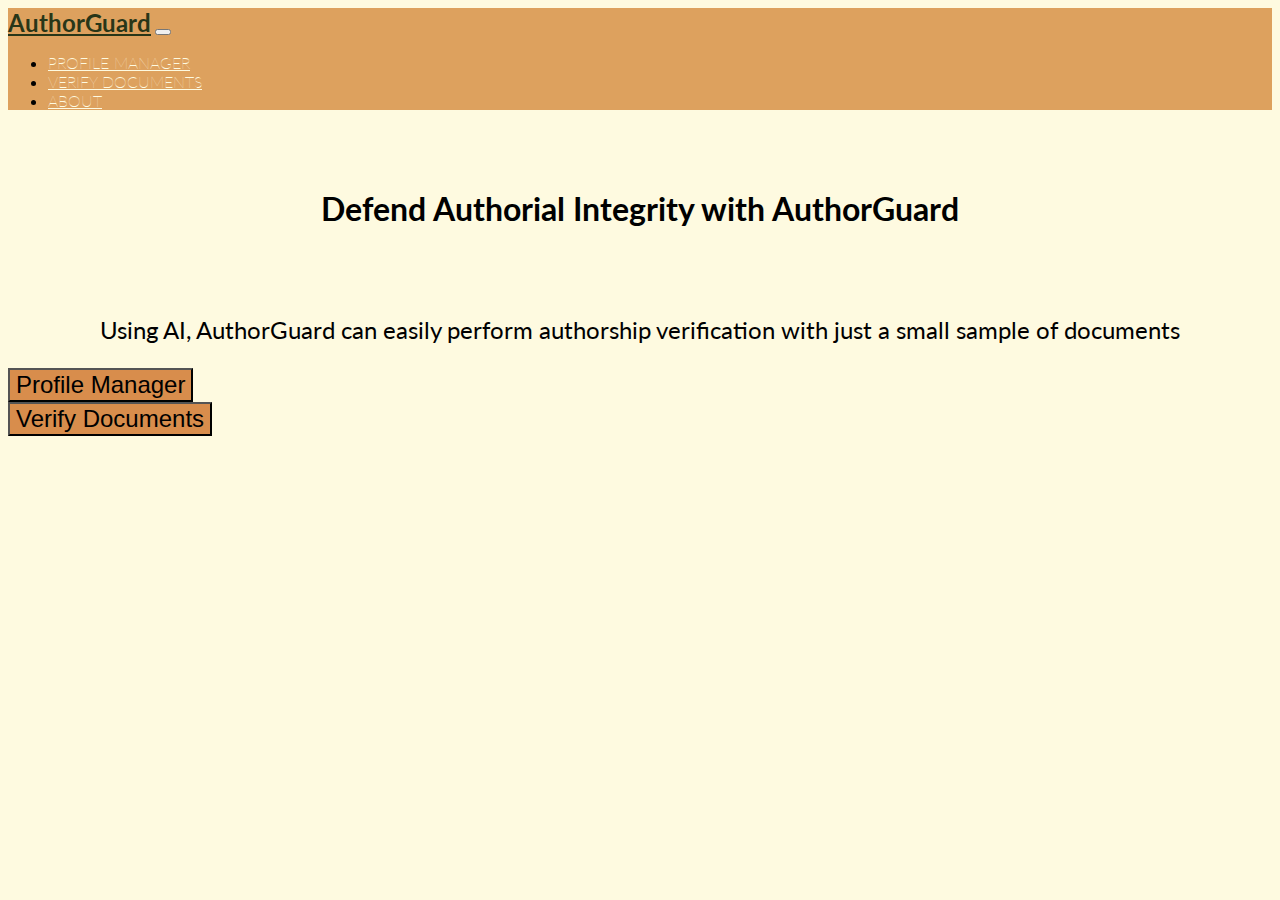
==== Frontend/index.html @ 243e92ae "Added basic front-end format with landing page configured" ====
<!DOCTYPE html>
<html lang="en">

<head>
    <meta charset="UTF-8">
    <meta name="viewport" content="width=device-width, initial-scale=1.0">

    <!-- Google Font -->
    <link rel="preconnect" href="https://fonts.googleapis.com">
    <link rel="preconnect" href="https://fonts.gstatic.com" crossorigin>
    <link href="https://fonts.googleapis.com/css2?family=Lato:ital,wght@0,300;0,400;0,700;1,300;1,400&display=swap"
        rel="stylesheet">

    <!-- Bootstrap CSS -->
    <link href="https://cdn.jsdelivr.net/npm/bootstrap@5.3.1/dist/css/bootstrap.min.css" rel="stylesheet"
        integrity="sha384-4bw+/aepP/YC94hEpVNVgiZdgIC5+VKNBQNGCHeKRQN+PtmoHDEXuppvnDJzQIu9" crossorigin="anonymous">

    <!-- Custom CSS -->
    <link rel="stylesheet" href="app.css">

    <title>AuthorGuard</title>
</head>

<body>
    <nav class="navbar navbar-expand-md py-2">
        <div class="container-xxl">
            <a class="navbar-brand" href="index.html">AuthorGuard</a>
            <button class="navbar-toggler" type="button" data-bs-toggle="collapse" data-bs-target="#navLinks"
                aria-controls="navbarSupportedContent" aria-expanded="false" aria-label="Toggle navigation">
                <span class="navbar-toggler-icon"></span>
            </button>
            <div class="collapse navbar-collapse" id="navLinks">
                <ul class="navbar-nav">
                    <li><a href="profile.html" class="nav-link">PROFILE MANAGER</a></li>
                    <li><a href="verify.html" class="nav-link">VERIFY DOCUMENTS</a></li>
                    <li><a href="about.html" class="nav-link">ABOUT</a></li>
                </ul>
            </div>
        </div>
    </nav>

    <section class="container-xxl">
        <h1 class="display-2">Defend Authorial Integrity with AuthorGuard</h1>
        <p class="lead">
            Using AI, AuthorGuard can easily perform authorship verification with just a small sample of documents
        </p>
        <div class="container">
            <div class="row justify-content-md-center">
                <div class="col col-lg-2 mx-5"><a href="profile.html"><button type="button" class="btn btn-lg">Profile
                            Manager</button></a></div>
                <div class="col col-lg-2 mx-5"><a href="verify.html"><button type="button" class="btn btn-lg">Verify
                            Documents</button></a>
                </div>
            </div>
        </div>

    </section>



    <script src="https://cdn.jsdelivr.net/npm/bootstrap@5.3.1/dist/js/bootstrap.bundle.min.js"
        integrity="sha384-HwwvtgBNo3bZJJLYd8oVXjrBZt8cqVSpeBNS5n7C8IVInixGAoxmnlMuBnhbgrkm"
        crossorigin="anonymous"></script>
</body>

</html>
---- Frontend/app.css ----
body {
    background-color: #fefae0;
    font-family: 'Lato', sans-serif;
}

nav {
    background-color: #dda15e;
}

.navbar-brand {
    color: #283618;
    font-size: 1.5rem;
    font-weight: 700;
}

.nav-link {
    color: #fefae0;
    font-size: 1rem;
    font-weight: 100;
}

.nav-link:hover {
    color: #3a5a40;
}

section h1 {
    margin: 0 auto;
    padding-top: 5%;
    text-align: center;
    font-weight: 700;

}

.lead {
    text-align: center;
    padding-top: 5%;
    font-size: 1.5rem;
}

.btn {
    background-color: #d88d4c;
    font-size: 1.5rem;
    transition: all 0.25s;
}

.btn:hover {
    color: #283618;
    box-shadow: 0 0.6em 0.6em -0.4em #283618;
    background-color: #fca311;
    transform: translateY(-0.25em);
}
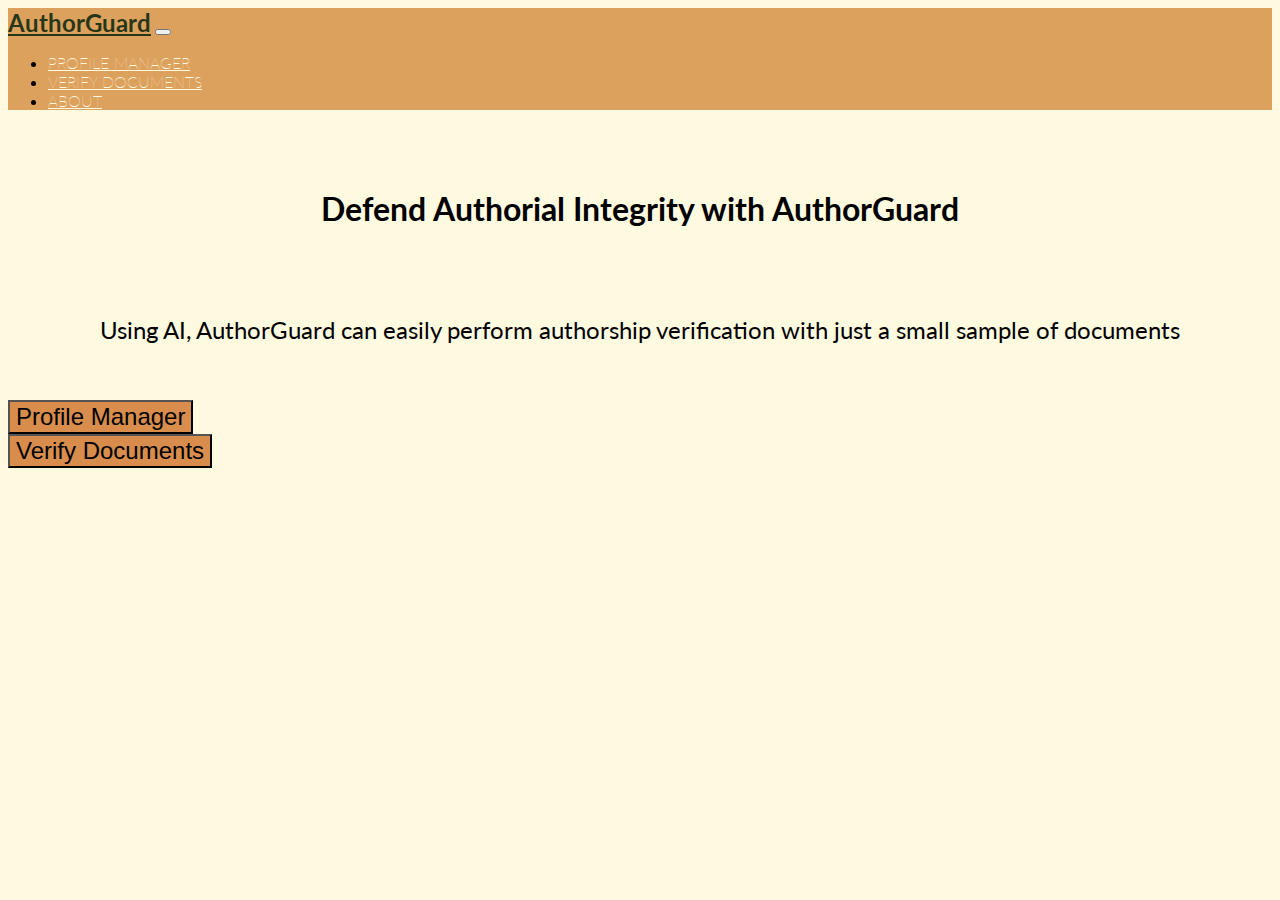
==== commit de6ab448: "brief formatting changes" ====
--- a/Frontend/index.html
+++ b/Frontend/index.html
@@ -18,7 +18,7 @@
     <!-- Custom CSS -->
     <link rel="stylesheet" href="app.css">
 
-    <title>AuthorGuard</title>
+    <title>AuthorGuard | Authorship Verification</title>
 </head>
 
 <body>
--- a/Frontend/app.css
+++ b/Frontend/app.css
@@ -34,6 +34,7 @@
 .lead {
     text-align: center;
     padding-top: 5%;
+    padding-bottom: 2.5%;
     font-size: 1.5rem;
 }
 
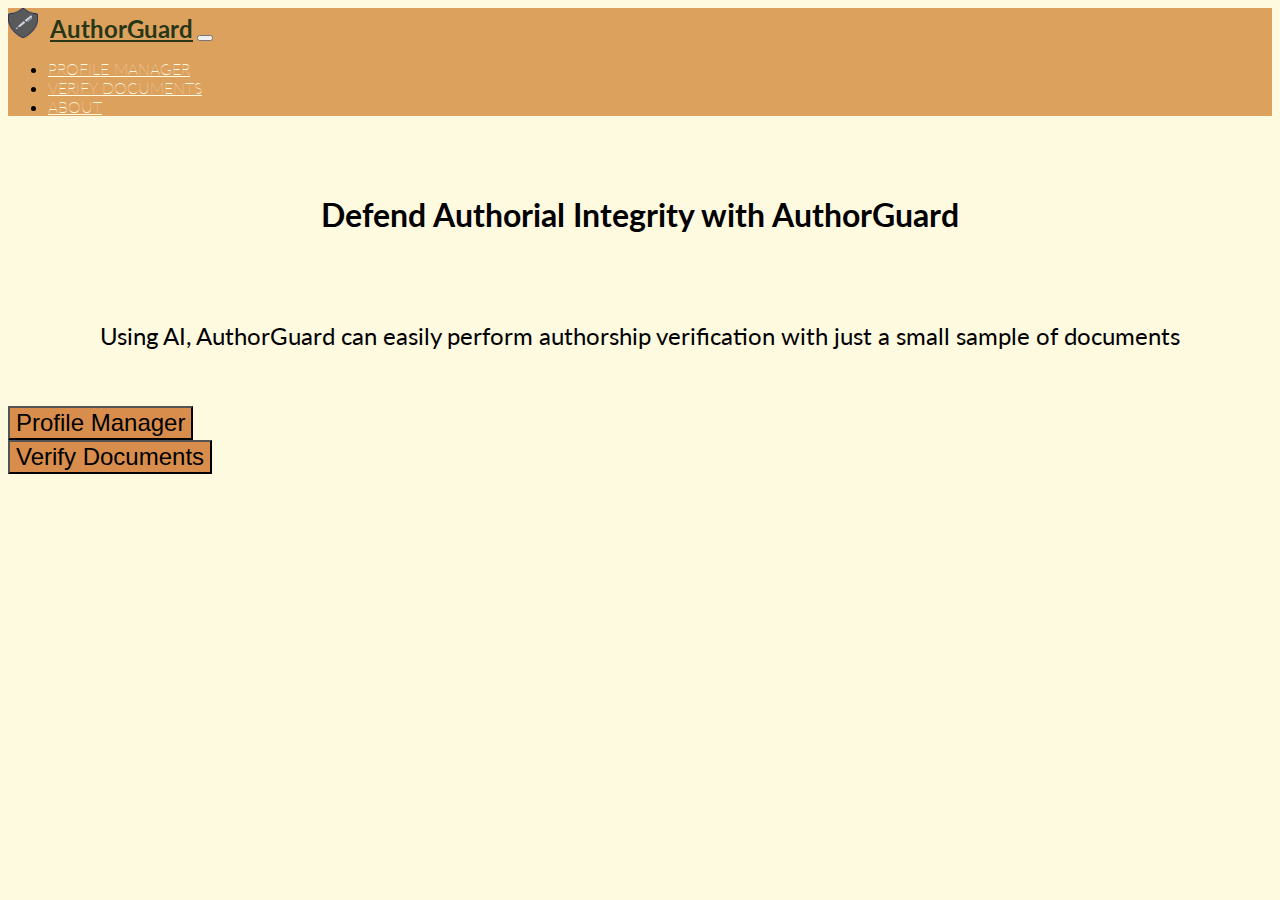
==== commit 24fb8ee3: "added logo to navbar" ====
--- a/Frontend/index.html
+++ b/Frontend/index.html
@@ -24,7 +24,8 @@
 <body>
     <nav class="navbar navbar-expand-md py-2">
         <div class="container-xxl">
-            <a class="navbar-brand" href="index.html">AuthorGuard</a>
+            <a class="navbar-brand" href="index.html"><img id="logo" src="Images/Logo.png" alt="AuthroGuard" width="30"
+                    height="30">AuthorGuard</a>
             <button class="navbar-toggler" type="button" data-bs-toggle="collapse" data-bs-target="#navLinks"
                 aria-controls="navbarSupportedContent" aria-expanded="false" aria-label="Toggle navigation">
                 <span class="navbar-toggler-icon"></span>
--- a/Frontend/app.css
+++ b/Frontend/app.css
@@ -5,6 +5,10 @@
 
 nav {
     background-color: #dda15e;
+}
+
+#logo {
+    margin-right: 0.75rem;
 }
 
 .navbar-brand {
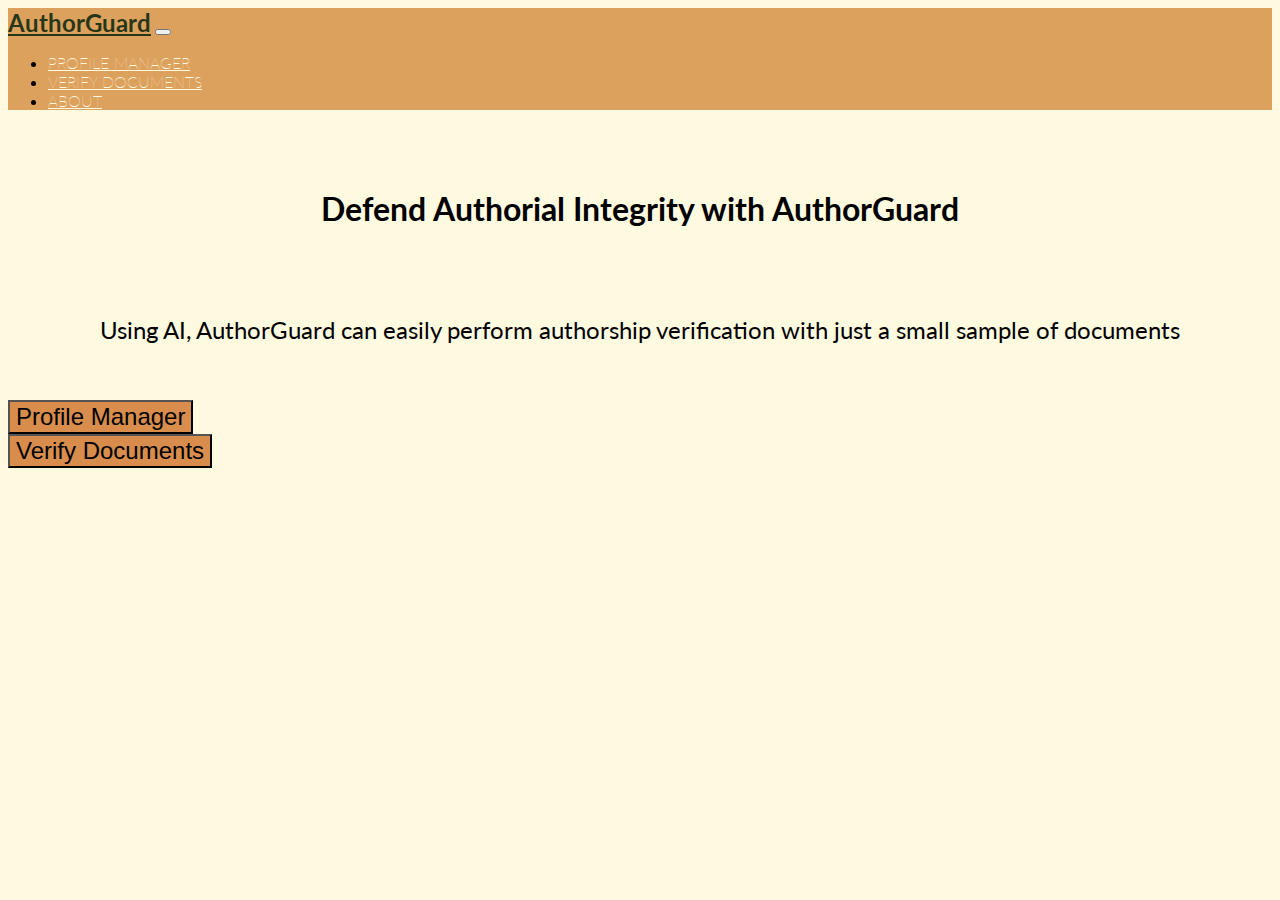
==== commit db36f2b7: "Added button for upload and the box that is supposed to display uploaded files(which doesn't work cu" ====
--- a/Frontend/index.html
+++ b/Frontend/index.html
@@ -16,7 +16,7 @@
         integrity="sha384-4bw+/aepP/YC94hEpVNVgiZdgIC5+VKNBQNGCHeKRQN+PtmoHDEXuppvnDJzQIu9" crossorigin="anonymous">
 
     <!-- Custom CSS -->
-    <link rel="stylesheet" href="app.css">
+    <link rel="stylesheet" href="styles/app.css">
 
     <title>AuthorGuard | Authorship Verification</title>
 </head>
@@ -24,8 +24,7 @@
 <body>
     <nav class="navbar navbar-expand-md py-2">
         <div class="container-xxl">
-            <a class="navbar-brand" href="index.html"><img id="logo" src="Images/Logo.png" alt="AuthroGuard" width="30"
-                    height="30">AuthorGuard</a>
+            <a class="navbar-brand" href="index.html">AuthorGuard</a>
             <button class="navbar-toggler" type="button" data-bs-toggle="collapse" data-bs-target="#navLinks"
                 aria-controls="navbarSupportedContent" aria-expanded="false" aria-label="Toggle navigation">
                 <span class="navbar-toggler-icon"></span>
--- a/Frontend/styles/app.css
+++ b/Frontend/styles/app.css
@@ -0,0 +1,52 @@
+body {
+    background-color: #fefae0;
+    font-family: 'Lato', sans-serif;
+}
+
+nav {
+    background-color: #dda15e;
+}
+
+.navbar-brand {
+    color: #283618;
+    font-size: 1.5rem;
+    font-weight: 700;
+}
+
+.nav-link {
+    color: #fefae0;
+    font-size: 1rem;
+    font-weight: 100;
+}
+
+.nav-link:hover {
+    color: #3a5a40;
+}
+
+section h1 {
+    margin: 0 auto;
+    padding-top: 5%;
+    text-align: center;
+    font-weight: 700;
+
+}
+
+.lead {
+    text-align: center;
+    padding-top: 5%;
+    padding-bottom: 2.5%;
+    font-size: 1.5rem;
+}
+
+.btn {
+    background-color: #d88d4c;
+    font-size: 1.5rem;
+    transition: all 0.25s;
+}
+
+.btn:hover {
+    color: #283618;
+    box-shadow: 0 0.6em 0.6em -0.4em #283618;
+    background-color: #fca311;
+    transform: translateY(-0.25em);
+}
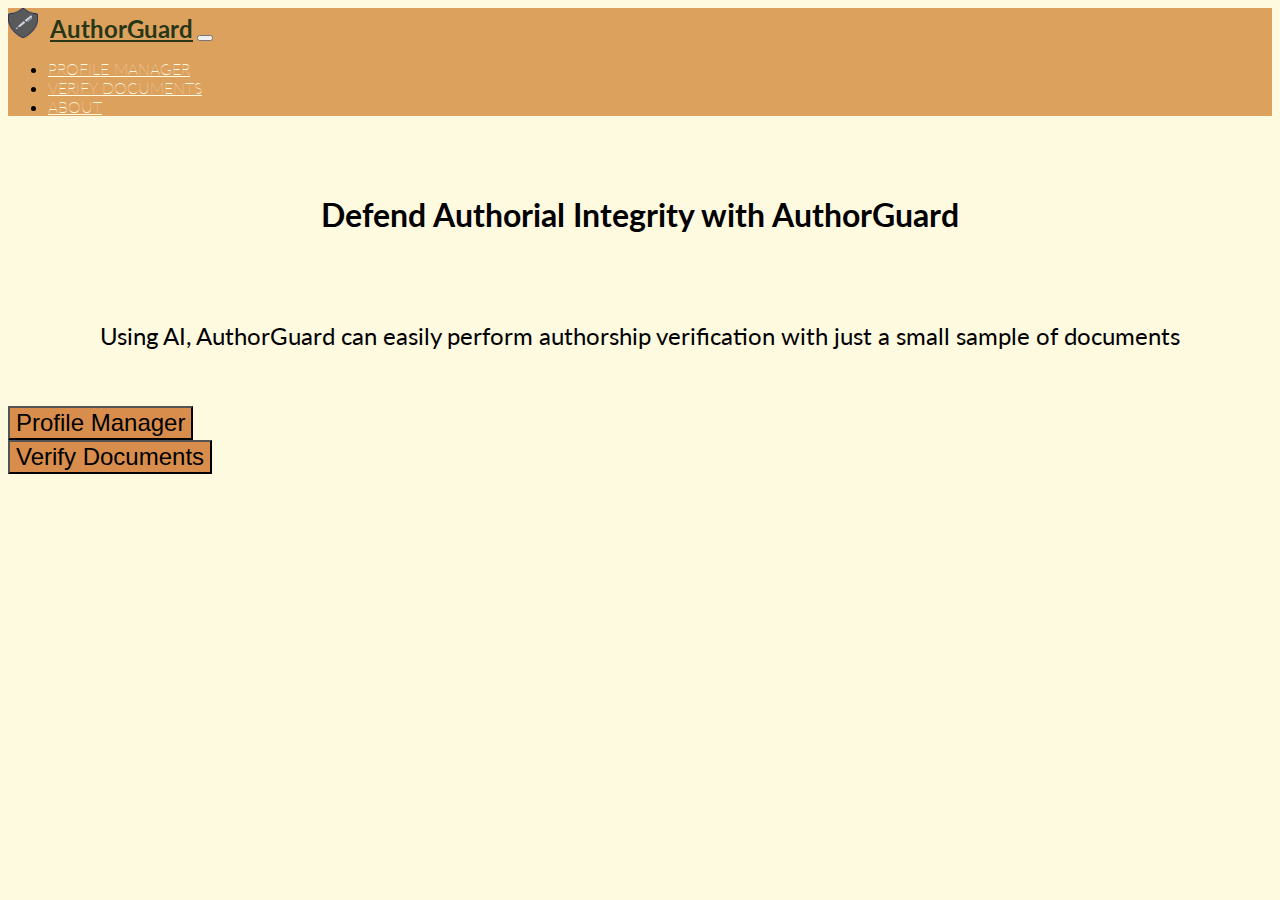
==== commit 663dc004: "Now references to css file at right location for front end html  files" ====
--- a/Frontend/index.html
+++ b/Frontend/index.html
@@ -24,7 +24,8 @@
 <body>
     <nav class="navbar navbar-expand-md py-2">
         <div class="container-xxl">
-            <a class="navbar-brand" href="index.html">AuthorGuard</a>
+            <a class="navbar-brand" href="index.html"><img id="logo" src="Images/Logo.png" alt="AuthroGuard" width="30"
+                    height="30">AuthorGuard</a>
             <button class="navbar-toggler" type="button" data-bs-toggle="collapse" data-bs-target="#navLinks"
                 aria-controls="navbarSupportedContent" aria-expanded="false" aria-label="Toggle navigation">
                 <span class="navbar-toggler-icon"></span>
--- a/Frontend/styles/app.css
+++ b/Frontend/styles/app.css
@@ -5,6 +5,10 @@
 
 nav {
     background-color: #dda15e;
+}
+
+#logo {
+    margin-right: 0.75rem;
 }
 
 .navbar-brand {
